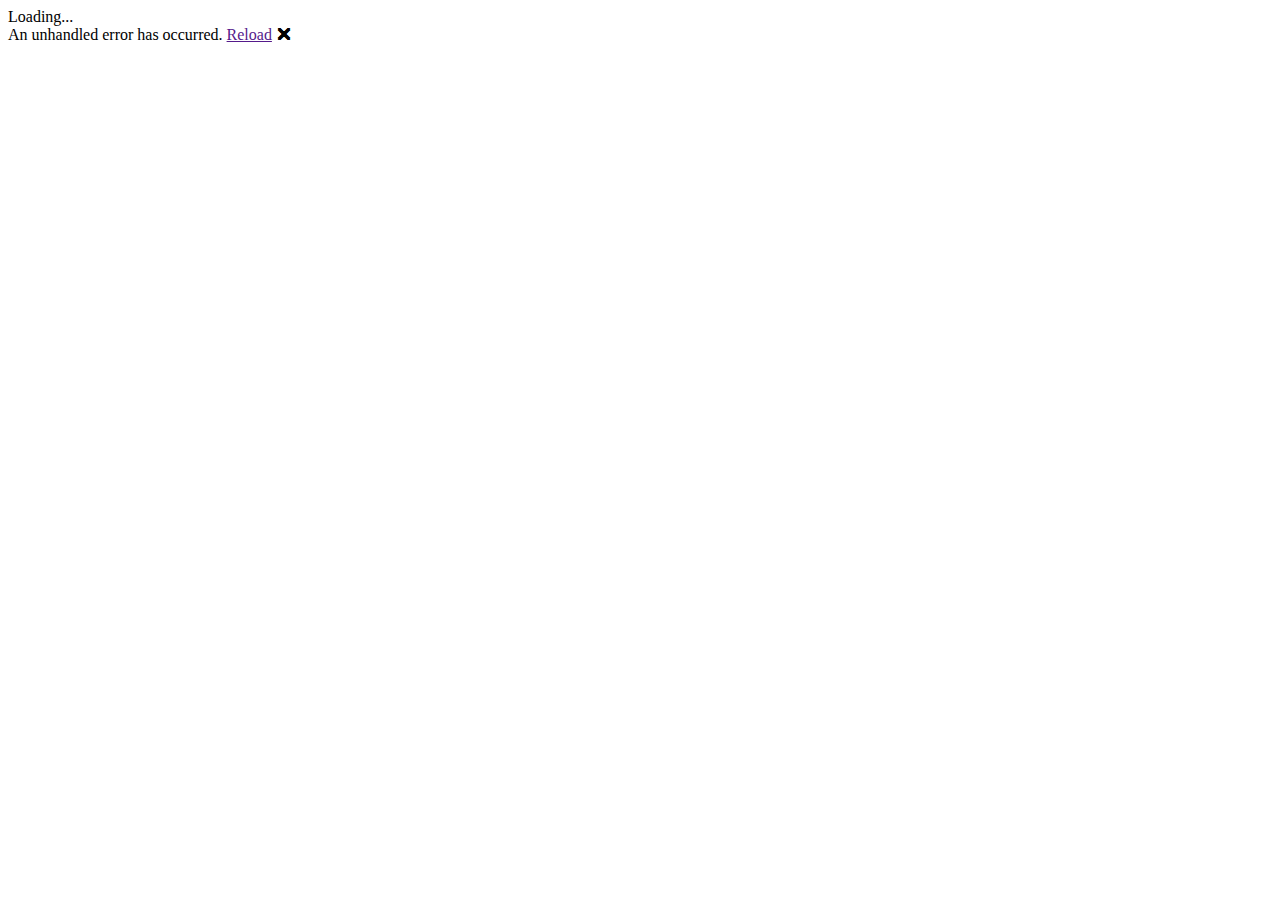
==== wwwroot/index.html @ bea3c8fc "Blazor template" ====
<!DOCTYPE html>
<html>

<head>
    <meta charset="utf-8" />
    <meta name="viewport" content="width=device-width, initial-scale=1.0, maximum-scale=1.0, user-scalable=no" />
    <title>WiegandCalculator</title>
    <base href="/" />
    <link href="css/bootstrap/bootstrap.min.css" rel="stylesheet" />
    <link href="css/app.css" rel="stylesheet" />
</head>

<body>
    <app>Loading...</app>

    <div id="blazor-error-ui">
        An unhandled error has occurred.
        <a href="" class="reload">Reload</a>
        <a class="dismiss">🗙</a>
    </div>
    <script src="_framework/blazor.webassembly.js"></script>
</body>

</html>
---- wwwroot/css/app.css ----
﻿@import url('open-iconic/font/css/open-iconic-bootstrap.min.css');

html, body {
    font-family: 'Helvetica Neue', Helvetica, Arial, sans-serif;
}

a, .btn-link {
    color: #0366d6;
}

.btn-primary {
    color: #fff;
    background-color: #1b6ec2;
    border-color: #1861ac;
}

app {
    position: relative;
    display: flex;
    flex-direction: column;
}

.top-row {
    height: 3.5rem;
    display: flex;
    align-items: center;
}

.main {
    flex: 1;
}

    .main .top-row {
        background-color: #f7f7f7;
        border-bottom: 1px solid #d6d5d5;
        justify-content: flex-end;
    }

        .main .top-row > a, .main .top-row .btn-link {
            white-space: nowrap;
            margin-left: 1.5rem;
        }

.main .top-row a:first-child {
    overflow: hidden;
    text-overflow: ellipsis;
}

.sidebar {
    background-image: linear-gradient(180deg, rgb(5, 39, 103) 0%, #3a0647 70%);
}

    .sidebar .top-row {
        background-color: rgba(0,0,0,0.4);
    }

    .sidebar .navbar-brand {
        font-size: 1.1rem;
    }

    .sidebar .oi {
        width: 2rem;
        font-size: 1.1rem;
        vertical-align: text-top;
        top: -2px;
    }

    .sidebar .nav-item {
        font-size: 0.9rem;
        padding-bottom: 0.5rem;
    }

        .sidebar .nav-item:first-of-type {
            padding-top: 1rem;
        }

        .sidebar .nav-item:last-of-type {
            padding-bottom: 1rem;
        }

        .sidebar .nav-item a {
            color: #d7d7d7;
            border-radius: 4px;
            height: 3rem;
            display: flex;
            align-items: center;
            line-height: 3rem;
        }

            .sidebar .nav-item a.active {
                background-color: rgba(255,255,255,0.25);
                color: white;
            }

            .sidebar .nav-item a:hover {
                background-color: rgba(255,255,255,0.1);
                color: white;
            }

.content {
    padding-top: 1.1rem;
}

.navbar-toggler {
    background-color: rgba(255, 255, 255, 0.1);
}

.valid.modified:not([type=checkbox]) {
    outline: 1px solid #26b050;
}

.invalid {
    outline: 1px solid red;
}

.validation-message {
    color: red;
}

#blazor-error-ui {
    background: lightyellow;
    bottom: 0;
    box-shadow: 0 -1px 2px rgba(0, 0, 0, 0.2);
    display: none;
    left: 0;
    padding: 0.6rem 1.25rem 0.7rem 1.25rem;
    position: fixed;
    width: 100%;
    z-index: 1000;
}

#blazor-error-ui .dismiss {
    cursor: pointer;
    position: absolute;
    right: 0.75rem;
    top: 0.5rem;
}

@media (max-width: 767.98px) {
    .main .top-row:not(.auth) {
        display: none;
    }

    .main .top-row.auth {
        justify-content: space-between;
    }

    .main .top-row a, .main .top-row .btn-link {
        margin-left: 0;
    }
}

@media (min-width: 768px) {
    app {
        flex-direction: row;
    }

    .sidebar {
        width: 250px;
        height: 100vh;
        position: sticky;
        top: 0;
    }

    .main .top-row {
        position: sticky;
        top: 0;
    }

    .main > div {
        padding-left: 2rem !important;
        padding-right: 1.5rem !important;
    }

    .navbar-toggler {
        display: none;
    }

    .sidebar .collapse {
        /* Never collapse the sidebar for wide screens */
        display: block;
    }
}
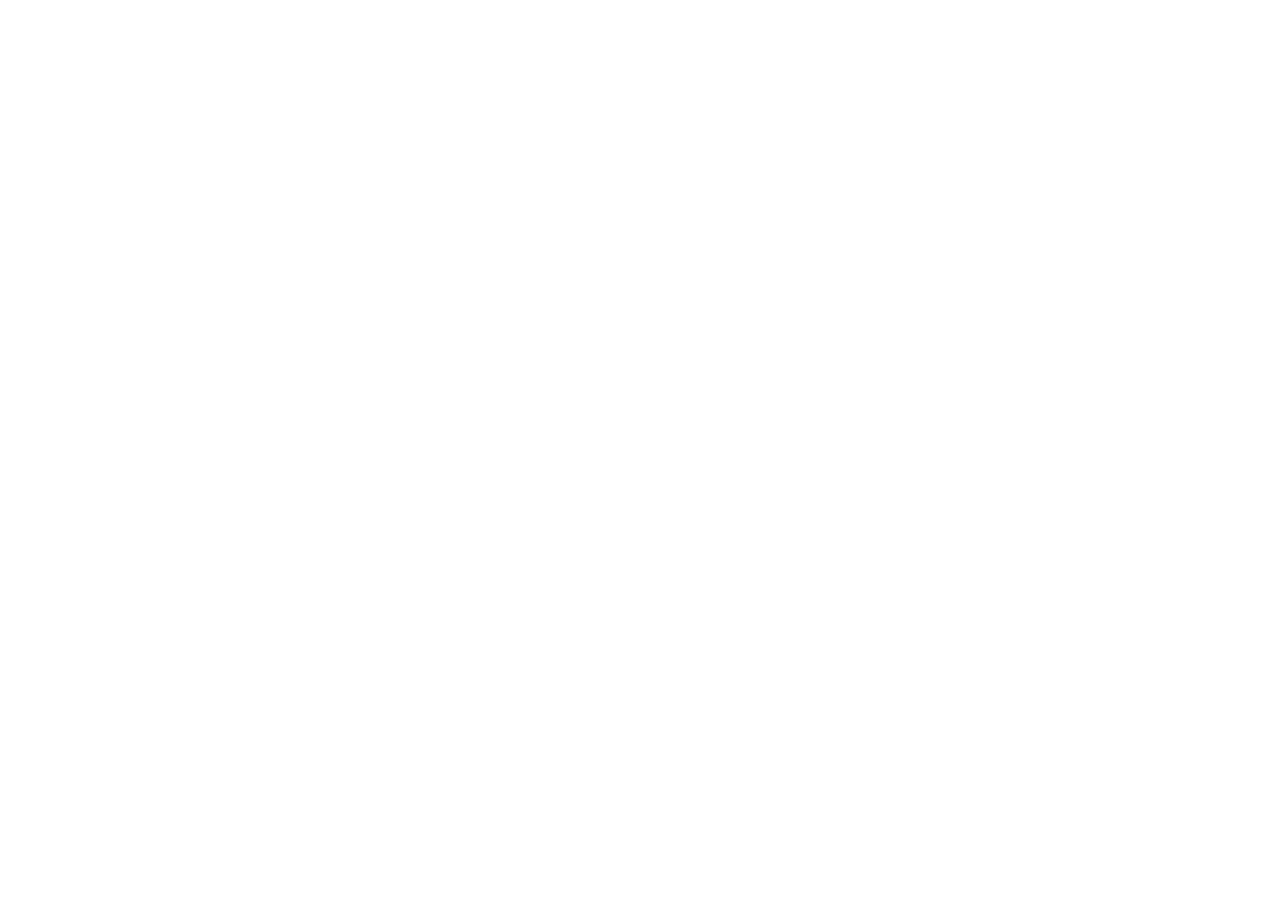
==== commit a507014a: "Add favicons and Blazorise" ====
--- a/wwwroot/index.html
+++ b/wwwroot/index.html
@@ -4,21 +4,70 @@
 <head>
     <meta charset="utf-8" />
     <meta name="viewport" content="width=device-width, initial-scale=1.0, maximum-scale=1.0, user-scalable=no" />
-    <title>WiegandCalculator</title>
+    <title>Wiegand Calculator</title>
     <base href="/" />
-    <link href="css/bootstrap/bootstrap.min.css" rel="stylesheet" />
+    
+    <link rel="stylesheet" href="https://stackpath.bootstrapcdn.com/bootstrap/4.5.0/css/bootstrap.min.css" integrity="sha384-9aIt2nRpC12Uk9gS9baDl411NQApFmC26EwAOH8WgZl5MYYxFfc+NcPb1dKGj7Sk" crossorigin="anonymous">
+    <link rel="stylesheet" href="https://use.fontawesome.com/releases/v5.12.0/css/all.css">
+
+    <link href="_content/Blazorise/blazorise.css" rel="stylesheet" />
+    <link href="_content/Blazorise.Bootstrap/blazorise.bootstrap.css" rel="stylesheet" />
     <link href="css/app.css" rel="stylesheet" />
+
+    <link rel="apple-touch-icon" sizes="180x180" href="/apple-touch-icon.png">
+    <link rel="icon" type="image/png" sizes="32x32" href="/favicon-32x32.png">
+    <link rel="icon" type="image/png" sizes="16x16" href="/favicon-16x16.png">
+    <link rel="manifest" href="/site.webmanifest">
+    <link rel="mask-icon" href="/safari-pinned-tab.svg" color="#5bbad5">
+    <meta name="msapplication-TileColor" content="#da532c">
+    <meta name="theme-color" content="#ffffff">
 </head>
 
 <body>
-    <app>Loading...</app>
+    <app>
+    
+        <div class='loader'>
+            <div class='loader--dot'></div>
+            <div class='loader--dot'></div>
+            <div class='loader--dot'></div>
+            <div class='loader--dot'></div>
+            <div class='loader--dot'></div>
+            <div class='loader--dot'></div>
+            <div class='loader--text'></div>
+        </div>
+    
+    </app>
 
-    <div id="blazor-error-ui">
-        An unhandled error has occurred.
-        <a href="" class="reload">Reload</a>
-        <a class="dismiss">🗙</a>
-    </div>
-    <script src="_framework/blazor.webassembly.js"></script>
+    <script src="https://code.jquery.com/jquery-3.5.1.slim.min.js" integrity="sha384-DfXdz2htPH0lsSSs5nCTpuj/zy4C+OGpamoFVy38MVBnE+IbbVYUew+OrCXaRkfj" crossorigin="anonymous"></script>
+    <script src="https://cdn.jsdelivr.net/npm/popper.js@1.16.0/dist/umd/popper.min.js" integrity="sha384-Q6E9RHvbIyZFJoft+2mJbHaEWldlvI9IOYy5n3zV9zzTtmI3UksdQRVvoxMfooAo" crossorigin="anonymous"></script>
+    <script src="https://stackpath.bootstrapcdn.com/bootstrap/4.5.0/js/bootstrap.min.js" integrity="sha384-OgVRvuATP1z7JjHLkuOU7Xw704+h835Lr+6QL9UvYjZE3Ipu6Tp75j7Bh/kR0JKI" crossorigin="anonymous"></script>
+
+    <script src="_content/Blazorise/blazorise.js"></script>
+    <script src="_content/Blazorise.Bootstrap/blazorise.bootstrap.js"></script>
+
+    <script src="js/decode.min.js"></script>
+    <script src="_framework/blazor.webassembly.js" autostart="false"></script>
+    <script>
+        Blazor.start({
+            loadBootResource: function (type, name, defaultUri, integrity) {
+                if (type !== 'dotnetjs' && location.hostname !== 'localhost') {
+                    return (async function () {
+                        const response = await fetch(defaultUri + '.br', { cache: 'no-cache' });
+                        if (!response.ok) {
+                            throw new Error(response.statusText);
+                        }
+                        const originalResponseBuffer = await response.arrayBuffer();
+                        const originalResponseArray = new Int8Array(originalResponseBuffer);
+                        const decompressedResponseArray = BrotliDecode(originalResponseArray);
+                        const contentType = type ===
+                        'dotnetwasm' ? 'application/wasm' : 'application/octet-stream';
+                        return new Response(decompressedResponseArray,
+                            { headers: { 'content-type': contentType } });
+                    })();
+                }
+            }
+        });
+    </script>
 </body>
 
 </html>
